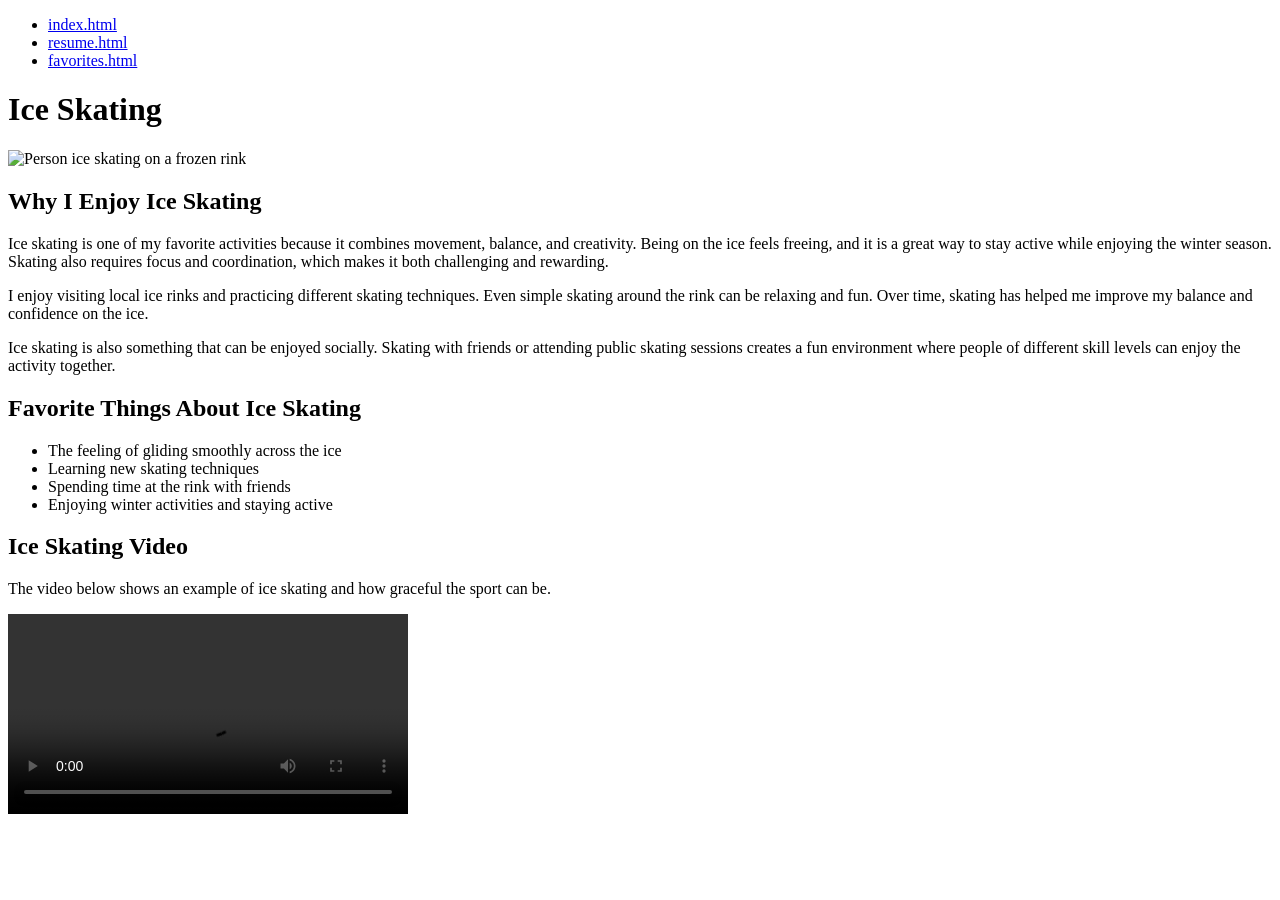
==== favorites.html @ 1e0468b8 "Create favorites.html my hobbies" ====
<!DOCTYPE html>
<html lang="en">
<head>
  <meta charset="utf-8">
  <title>Favorites</title>

  <link rel="stylesheet" href="css/reset.css">
<link rel="stylesheet" href="css/style.css">

</head>
<body id="favorites-page">
  <ul>
    <li><a href="index.html">index.html</a></li>
    <li><a href="resume.html">resume.html</a></li>
    <li><a href="favorites.html">favorites.html</a></li>
  </ul>

  <h1>Ice Skating</h1>

  <img src="images/hobby.jpg" alt="Person ice skating on a frozen rink">

  <h2>Why I Enjoy Ice Skating</h2>
  <p>Ice skating is one of my favorite activities because it combines movement, balance, and creativity. Being on the ice feels freeing, and it is a great way to stay active while enjoying the winter season. Skating also requires focus and coordination, which makes it both challenging and rewarding.</p>

  <p>I enjoy visiting local ice rinks and practicing different skating techniques. Even simple skating around the rink can be relaxing and fun. Over time, skating has helped me improve my balance and confidence on the ice.</p>

  <p>Ice skating is also something that can be enjoyed socially. Skating with friends or attending public skating sessions creates a fun environment where people of different skill levels can enjoy the activity together.</p>

  <h2>Favorite Things About Ice Skating</h2>
  <ul>
    <li>The feeling of gliding smoothly across the ice</li>
    <li>Learning new skating techniques</li>
    <li>Spending time at the rink with friends</li>
    <li>Enjoying winter activities and staying active</li>
  </ul>

  <h2>Ice Skating Video</h2>
  <p>The video below shows an example of ice skating and how graceful the sport can be.</p>

  <video width="400" controls>
    <source src="media/intro.mp4" type="video/mp4">
    Your browser does not support the video element.
  </video>

</body>
</html>
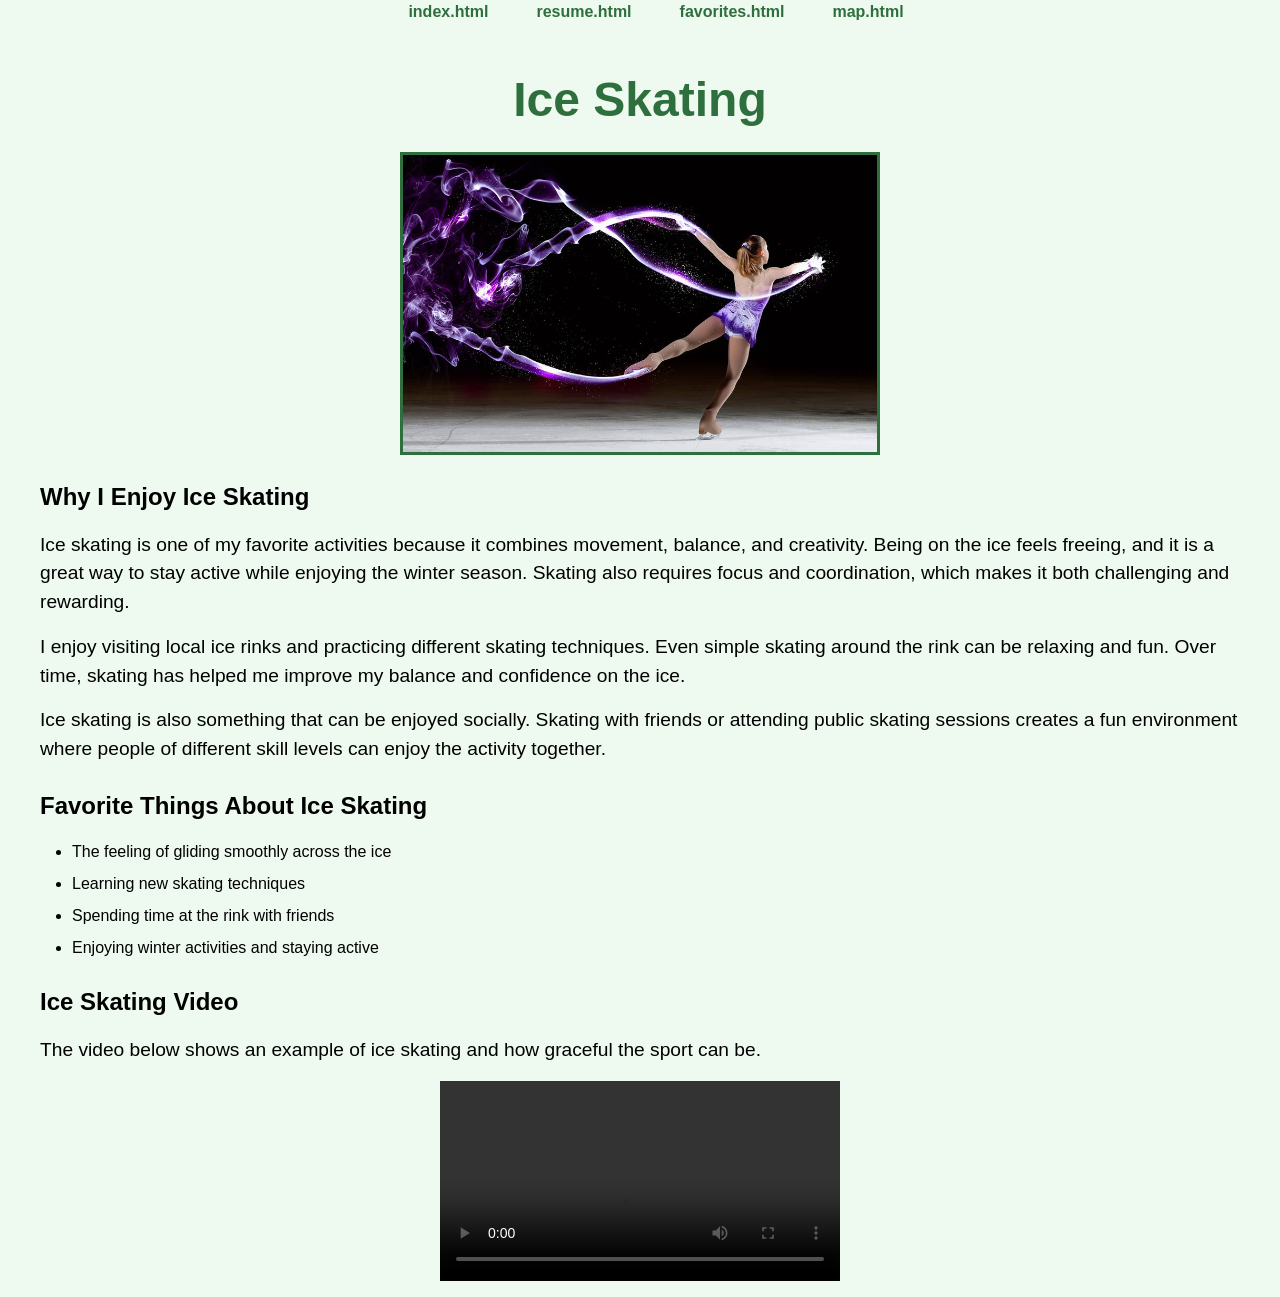
==== commit 5ee490f2: "Update favorites.html" ====
--- a/favorites.html
+++ b/favorites.html
@@ -7,12 +7,15 @@
   <link rel="stylesheet" href="css/reset.css">
 <link rel="stylesheet" href="css/style.css">
 
+<script src="js/script.js" defer></script>
+
 </head>
 <body id="favorites-page">
   <ul>
     <li><a href="index.html">index.html</a></li>
     <li><a href="resume.html">resume.html</a></li>
     <li><a href="favorites.html">favorites.html</a></li>
+    <li><a href="map.html">map.html</a></li>
   </ul>
 
   <h1>Ice Skating</h1>
--- a/css/style.css
+++ b/css/style.css
@@ -0,0 +1,175 @@
+body {
+  font-family: Arial, sans-serif;
+  color: #000000;
+  margin: 2rem;
+  line-height: 1.5;
+}
+
+h1 {
+  text-align: center;
+  font-size: 2rem;
+  margin-bottom: 1rem;
+}
+
+h2 {
+  font-size: 1.5rem;
+  margin-top: 1.5rem;
+  margin-bottom: 1rem;
+}
+
+h3 {
+  font-size: 1.2rem;
+  margin-top: 1rem;
+  margin-bottom: 0.5rem;
+}
+
+ul:first-of-type {
+  display: flex;
+  justify-content: center;
+  list-style: none;
+  gap: 2rem;
+  margin-bottom: 2rem;
+}
+
+ul:first-of-type li a {
+  text-decoration: none;
+  font-weight: bold;
+  color: #000000;
+}
+
+p {
+  margin-bottom: 1rem;
+}
+
+img {
+  display: block;
+  max-width: 50%;
+  height: auto;
+  margin: 1rem auto;
+}
+
+ul {
+  margin-left: 2rem;
+  margin-bottom: 1rem;
+}
+
+li {
+  margin-bottom: 0.5rem;
+}
+
+video {
+  display: block;
+  margin: 1rem auto;
+  max-width: 60%;
+}
+
+#about-page {
+  background-color: #f2f8ff;
+}
+
+#about-page h1 {
+  color: #1d4e89;
+}
+
+#about-page img {
+  border: 0.2rem solid #1d4e89;
+}
+
+#about-page p {
+  max-width: 60rem;
+}
+
+#about-page ul:first-of-type li a {
+  color: #1d4e89;
+}
+
+#resume-page {
+  background-color: #f9f9f9;
+}
+
+#resume-page h1 {
+  color: #444444;
+}
+
+#resume-page img {
+  border: 0.2rem solid #444444;
+}
+
+#resume-page h2 {
+  border-bottom: 0.1rem solid #444444;
+}
+
+#resume-page ul {
+  max-width: 55rem;
+}
+
+#favorites-page {
+  background-color: #eefaf0;
+}
+
+#favorites-page h1 {
+  color: #2f6f3e;
+}
+
+#favorites-page img {
+  border: 0.2rem solid #2f6f3e;
+}
+
+#favorites-page video {
+  max-width: 70%;
+}
+
+#favorites-page ul:first-of-type li a {
+  color: #2f6f3e;
+}
+
+#map {
+  width: 100%;
+  height: 30rem;
+  margin: 2rem auto;
+}
+
+@media screen and (min-width: 600px) {
+  body {
+    margin: 3rem;
+  }
+
+  h1 {
+    font-size: 2.5rem;
+  }
+
+  p {
+    font-size: 1.1rem;
+  }
+
+  img {
+    max-width: 60%;
+  }
+
+  ul:first-of-type {
+    gap: 3rem;
+  }
+}
+
+@media screen and (min-width: 900px) {
+  body {
+    max-width: 75rem;
+    margin: 0 auto;
+  }
+
+  h1 {
+    font-size: 3rem;
+  }
+
+  p {
+    font-size: 1.2rem;
+  }
+
+  img {
+    max-width: 40%;
+  }
+
+  video {
+    max-width: 50%;
+  }
+}
